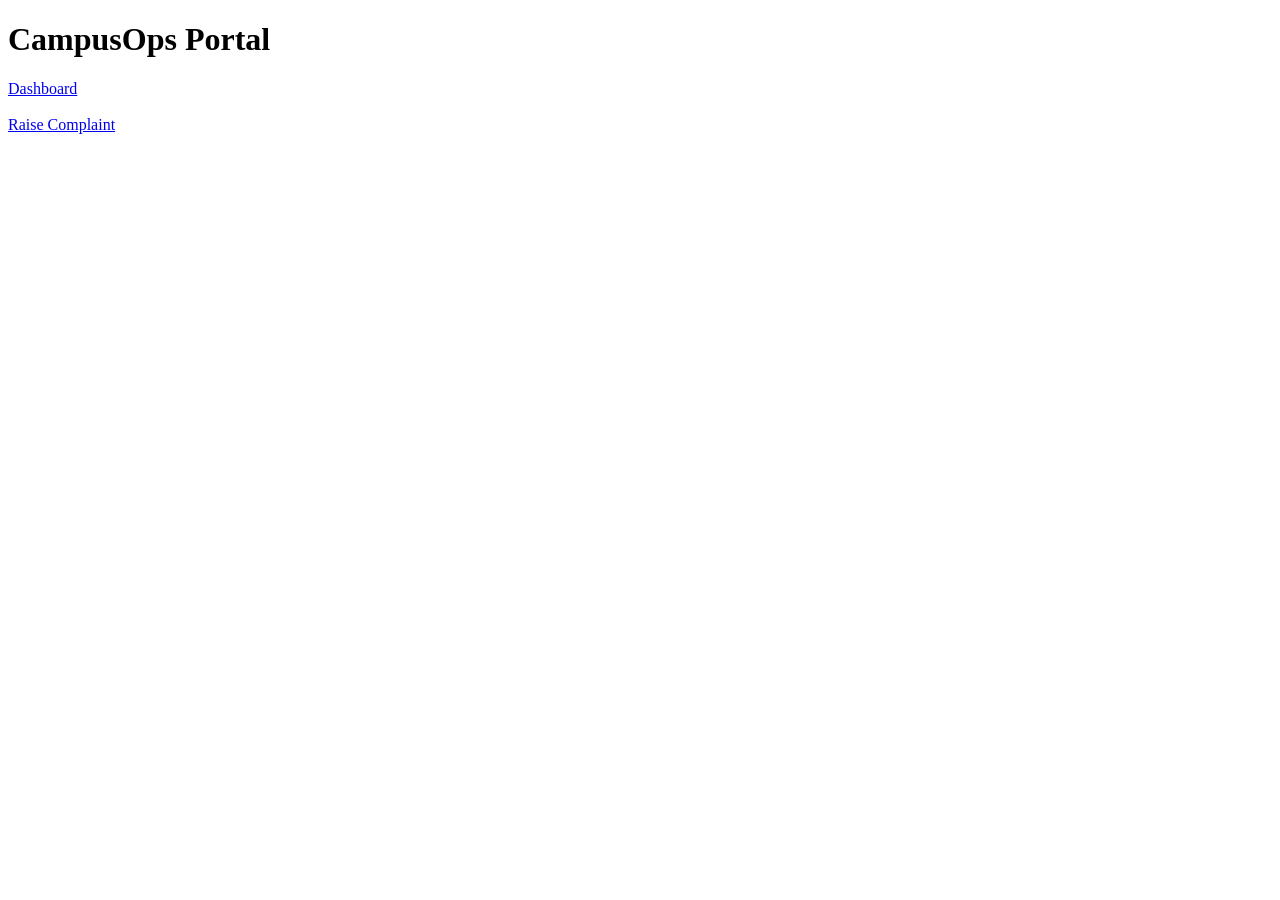
==== templates/index.html @ 2f32bdb5 "Initial Commit" ====
<!DOCTYPE html>
<html>
<head>
    <title>CampusOps</title>
</head>

<body>

<h1>CampusOps Portal</h1>

<a href="/dashboard">Dashboard</a>
<br><br>

<a href="/complaint">Raise Complaint</a>

</body>
</html>
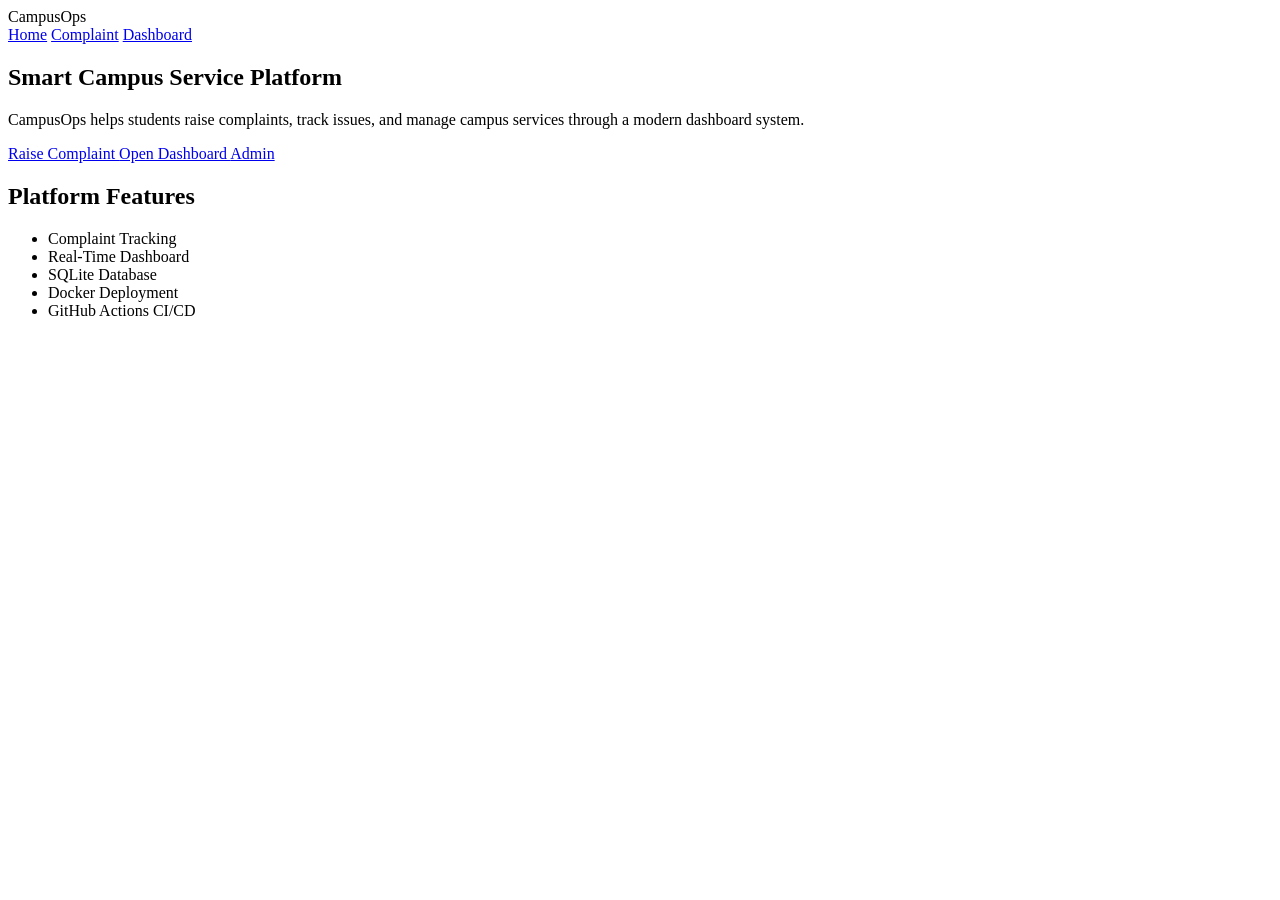
==== commit 875e8295: "CampusOps DevOps Project" ====
--- a/templates/index.html
+++ b/templates/index.html
@@ -1,17 +1,71 @@
 <!DOCTYPE html>
-<html>
+<html lang="en">
 <head>
+    <meta charset="UTF-8">
+    <meta name="viewport" content="width=device-width, initial-scale=1.0">
     <title>CampusOps</title>
+
+    <link rel="stylesheet" href="{{ url_for('static', filename='style.css') }}">
 </head>
-
 <body>
 
-<h1>CampusOps Portal</h1>
+<nav class="navbar">
 
-<a href="/dashboard">Dashboard</a>
-<br><br>
+    <div class="logo">CampusOps</div>
 
-<a href="/complaint">Raise Complaint</a>
+    <div class="nav-links">
+        <a href="/">Home</a>
+        <a href="/complaint">Complaint</a>
+        <a href="/dashboard">Dashboard</a>
+    </div>
+
+</nav>
+
+<section class="hero">
+
+    <div class="hero-left">
+
+        <h1>Smart Campus Service Platform</h1>
+
+        <p>
+            CampusOps helps students raise complaints, track issues,
+            and manage campus services through a modern dashboard system.
+        </p>
+
+        <div class="hero-buttons">
+
+            <a href="/complaint" class="primary-btn">
+                Raise Complaint
+            </a>
+
+            <a href="/dashboard" class="secondary-btn">
+                Open Dashboard
+            </a>
+            <a href="/admin">Admin</a>
+
+        </div>
+
+    </div>
+
+    <div class="hero-right">
+
+        <div class="glass-card feature-box">
+
+            <h2>Platform Features</h2>
+
+            <ul>
+                <li>Complaint Tracking</li>
+                <li>Real-Time Dashboard</li>
+                <li>SQLite Database</li>
+                <li>Docker Deployment</li>
+                <li>GitHub Actions CI/CD</li>
+            </ul>
+
+        </div>
+
+    </div>
+
+</section>
 
 </body>
 </html>
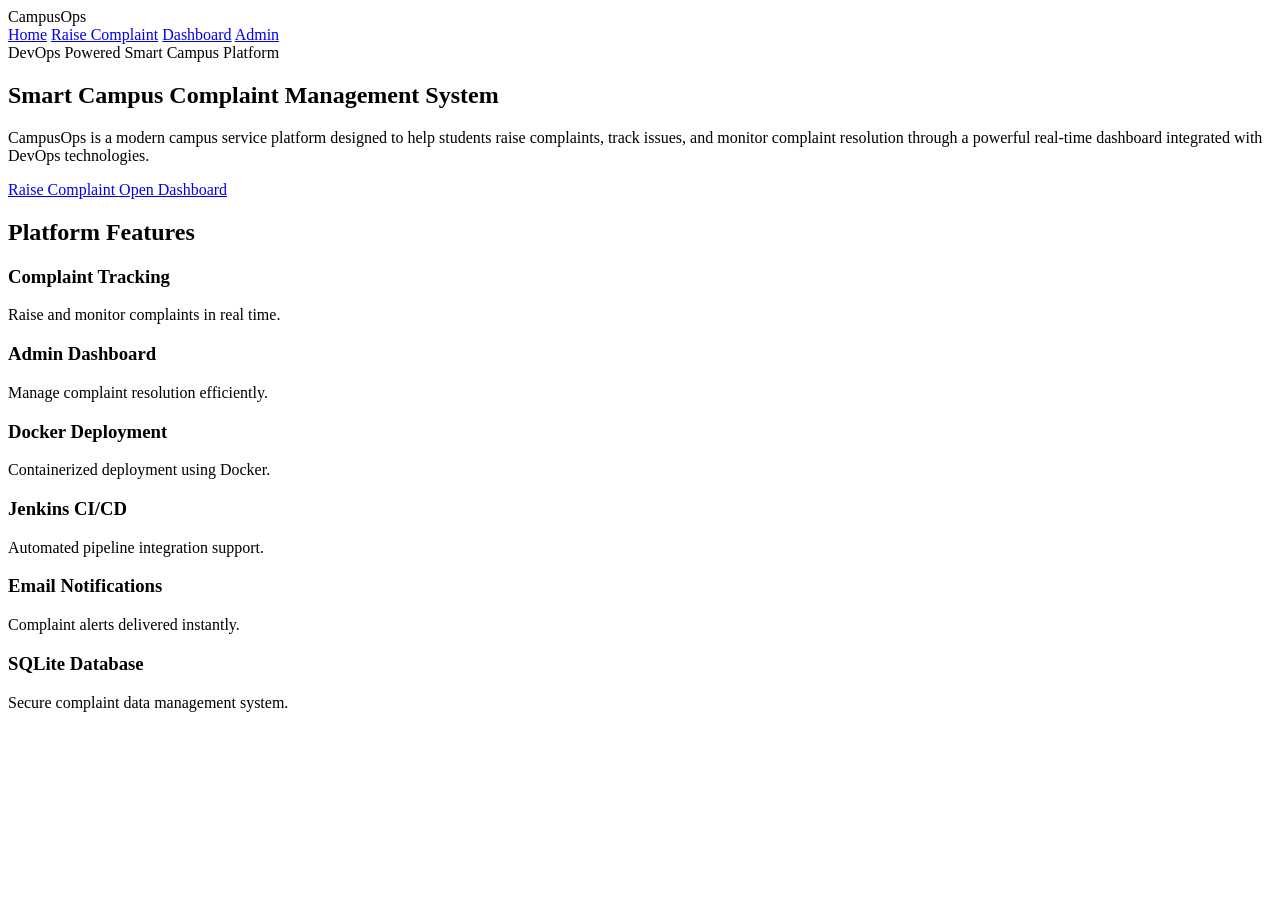
==== commit 691c8dcc: "msg" ====
--- a/templates/index.html
+++ b/templates/index.html
@@ -1,35 +1,60 @@
 <!DOCTYPE html>
 <html lang="en">
 <head>
+
     <meta charset="UTF-8">
     <meta name="viewport" content="width=device-width, initial-scale=1.0">
+
     <title>CampusOps</title>
 
     <link rel="stylesheet" href="{{ url_for('static', filename='style.css') }}">
+
 </head>
+
 <body>
+
+<div class="overlay"></div>
+
+<!-- NAVBAR -->
 
 <nav class="navbar">
 
-    <div class="logo">CampusOps</div>
+    <div class="logo">
+        CampusOps
+    </div>
 
     <div class="nav-links">
+
         <a href="/">Home</a>
-        <a href="/complaint">Complaint</a>
+        <a href="/complaint">Raise Complaint</a>
         <a href="/dashboard">Dashboard</a>
+        <a href="/admin">Admin</a>
+
     </div>
 
 </nav>
 
+<!-- HERO SECTION -->
+
 <section class="hero">
 
-    <div class="hero-left">
+    <!-- LEFT -->
 
-        <h1>Smart Campus Service Platform</h1>
+    <div class="hero-left glass-card">
+
+        <span class="tagline">
+            DevOps Powered Smart Campus Platform
+        </span>
+
+        <h1>
+            Smart Campus Complaint Management System
+        </h1>
 
         <p>
-            CampusOps helps students raise complaints, track issues,
-            and manage campus services through a modern dashboard system.
+            CampusOps is a modern campus service platform designed to help
+            students raise complaints, track issues, and monitor complaint
+            resolution through a powerful real-time dashboard integrated
+            with DevOps technologies.
         </p>
 
         <div class="hero-buttons">
@@ -41,25 +66,84 @@
             <a href="/dashboard" class="secondary-btn">
                 Open Dashboard
             </a>
-            <a href="/admin">Admin</a>
 
         </div>
 
     </div>
 
+    <!-- RIGHT -->
+
     <div class="hero-right">
 
-        <div class="glass-card feature-box">
+        <div class="feature-panel glass-card">
 
-            <h2>Platform Features</h2>
+            <h2>
+                Platform Features
+            </h2>
 
-            <ul>
-                <li>Complaint Tracking</li>
-                <li>Real-Time Dashboard</li>
-                <li>SQLite Database</li>
-                <li>Docker Deployment</li>
-                <li>GitHub Actions CI/CD</li>
-            </ul>
+            <div class="feature-grid">
+
+                <div class="feature-box">
+
+                    <h3>Complaint Tracking</h3>
+
+                    <p>
+                        Raise and monitor complaints in real time.
+                    </p>
+
+                </div>
+
+                <div class="feature-box">
+
+                    <h3>Admin Dashboard</h3>
+
+                    <p>
+                        Manage complaint resolution efficiently.
+                    </p>
+
+                </div>
+
+                <div class="feature-box">
+
+                    <h3>Docker Deployment</h3>
+
+                    <p>
+                        Containerized deployment using Docker.
+                    </p>
+
+                </div>
+
+                <div class="feature-box">
+
+                    <h3>Jenkins CI/CD</h3>
+
+                    <p>
+                        Automated pipeline integration support.
+                    </p>
+
+                </div>
+
+                <div class="feature-box">
+
+                    <h3>Email Notifications</h3>
+
+                    <p>
+                        Complaint alerts delivered instantly.
+                    </p>
+
+                </div>
+
+                <div class="feature-box">
+
+                    <h3>SQLite Database</h3>
+
+                    <p>
+                        Secure complaint data management system.
+                    </p>
+
+                </div>
+
+            </div>
 
         </div>
 
